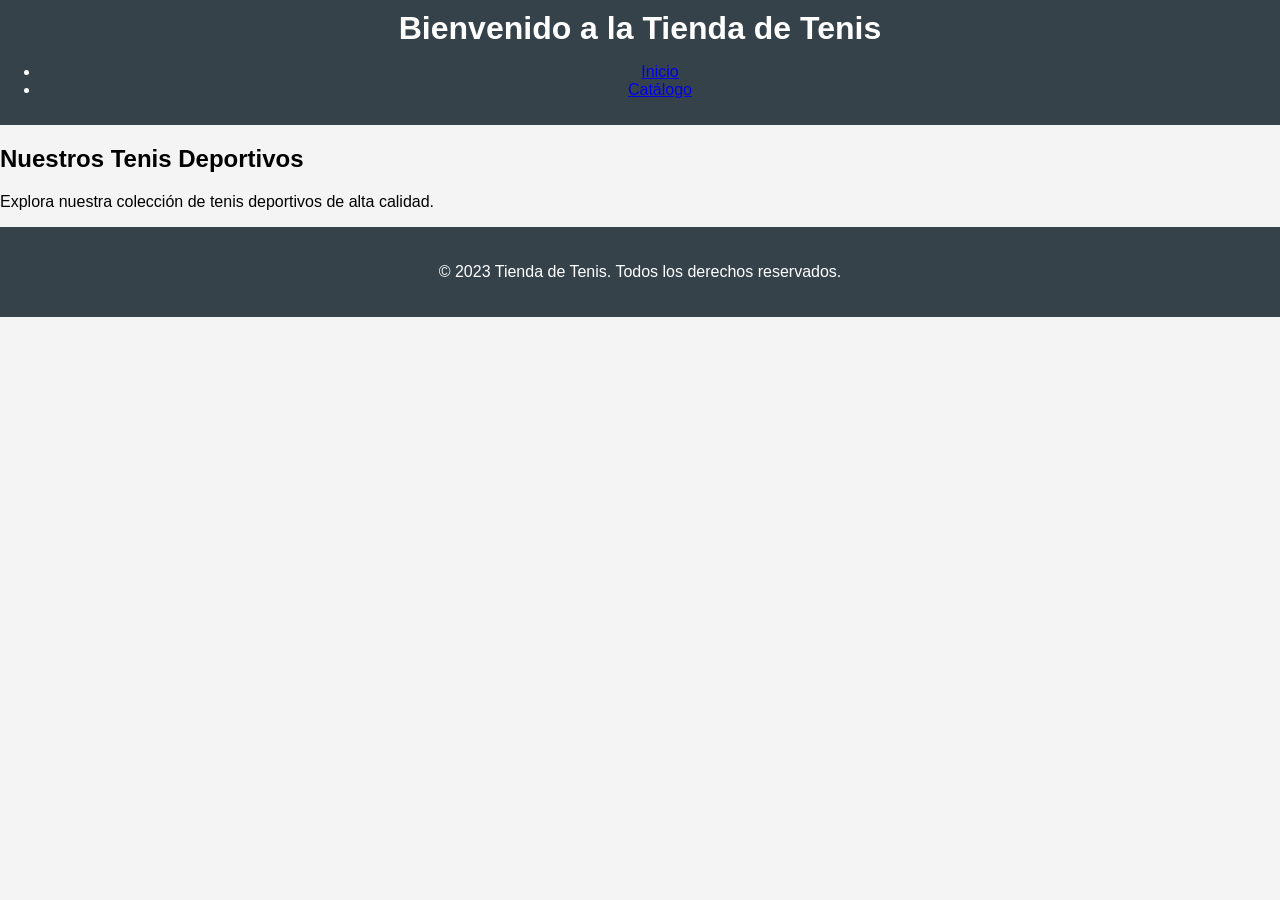
==== tienda-tenis/src/index.html @ ff2d868a "Pending changes exported from your codespace" ====
<!DOCTYPE html>
<html lang="es">
<head>
    <meta charset="UTF-8">
    <meta name="viewport" content="width=device-width, initial-scale=1.0">
    <title>Tienda de Tenis</title>
    <link rel="stylesheet" href="css/estilos.css">
    <script src="js/catalogo.js" defer></script>
</head>
<body>
    <header>
        <h1>Bienvenido a la Tienda de Tenis</h1>
        <nav>
            <ul>
                <li><a href="index.html">Inicio</a></li>
                <li><a href="catalogo.html">Catálogo</a></li>
            </ul>
        </nav>
    </header>
    <main>
        <section>
            <h2>Nuestros Tenis Deportivos</h2>
            <p>Explora nuestra colección de tenis deportivos de alta calidad.</p>
        </section>
    </main>
    <footer>
        <p>&copy; 2023 Tienda de Tenis. Todos los derechos reservados.</p>
    </footer>
</body>
</html>
---- tienda-tenis/src/css/estilos.css ----
body {
    font-family: Arial, sans-serif;
    margin: 0;
    padding: 0;
    background-color: #f4f4f4;
}

header {
    background: #35424a;
    color: #ffffff;
    padding: 10px 0;
    text-align: center;
}

h1 {
    margin: 0;
}

.container {
    width: 80%;
    margin: auto;
    overflow: hidden;
}

.product {
    border: 1px solid #ccc;
    border-radius: 5px;
    background: #ffffff;
    margin: 20px;
    padding: 10px;
    text-align: center;
    box-shadow: 0 2px 5px rgba(0, 0, 0, 0.1);
}

.product img {
    max-width: 100%;
    height: auto;
}

.product h2 {
    font-size: 1.5em;
    margin: 10px 0;
}

.product p {
    font-size: 1.2em;
    color: #333;
}

.product .price {
    font-size: 1.5em;
    color: #e8491d;
}

footer {
    text-align: center;
    padding: 20px 0;
    background: #35424a;
    color: #ffffff;
    position: relative;
    bottom: 0;
    width: 100%;
}
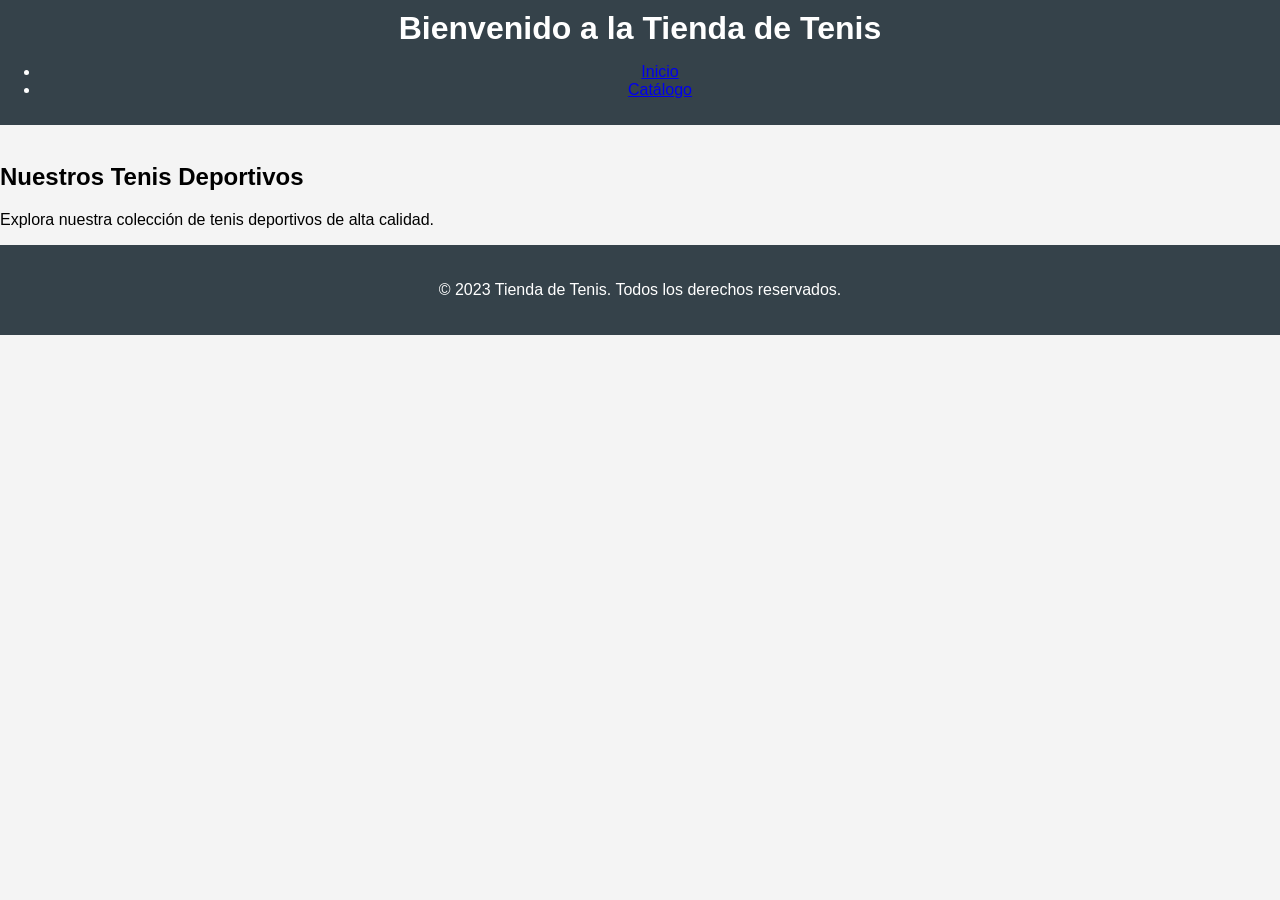
==== commit 4c34273b: "Update index.html" ====
--- a/tienda-tenis/src/index.html
+++ b/tienda-tenis/src/index.html
@@ -19,6 +19,7 @@
     </header>
     <main>
         <section>
+            <br>
             <h2>Nuestros Tenis Deportivos</h2>
             <p>Explora nuestra colección de tenis deportivos de alta calidad.</p>
         </section>
@@ -27,4 +28,4 @@
         <p>&copy; 2023 Tienda de Tenis. Todos los derechos reservados.</p>
     </footer>
 </body>
-</html>+</html>
